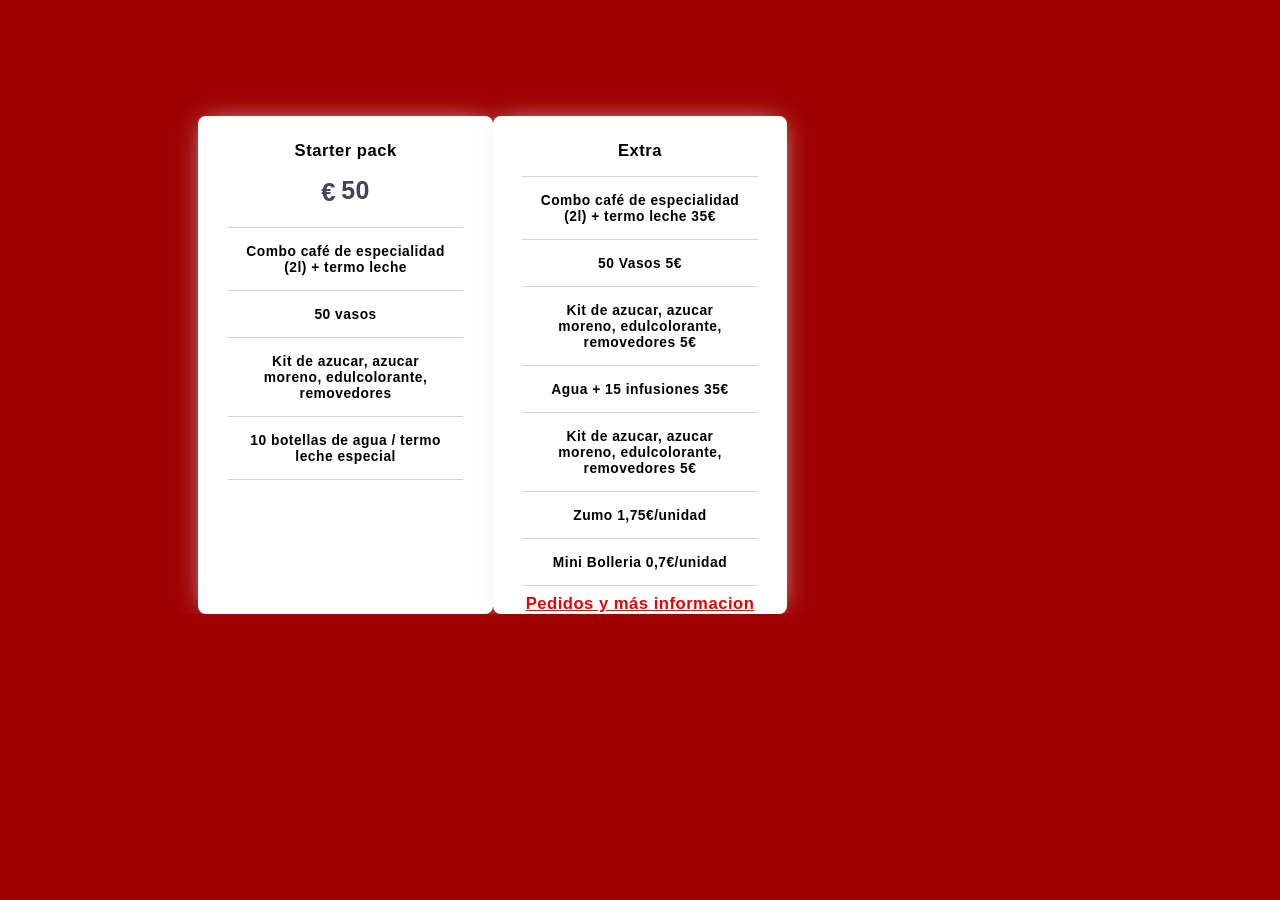
==== tarifas.html @ f81ee4db "missing contact & about us, pics, tarifas to reorganize missing contact & about us, pics, tarifas to" ====
<!doctype html>
<html lang="en">
  <html lang="es">
    <head>
      <meta charset="utf-8" />
      <meta name="viewport" content="width=device-width, initial-scale=1" />
      <meta name="description" content="" />
      <title>Tarifas</title>
      <link rel="icon" type="image/x-icon" href="LogoIcon.png" />
      <link href="styletarifas.css" rel="stylesheet" />
      <script src="script.js" defer></script>
    </head>

    <body>
      <header>
        <div class="title">
          <h3></h3>
        </div>
      </header>
      <div class="grid-parent">
        <div class="card basic-card">
          <h4 class="card-title">Starter pack</h4>

          <h1 class="price special-price" style="display: none">
            <span>€</span>50
          </h1>
          <h1 class="price special-price"><span>€</span>50</h1>
          <hr id="hr" />
          <h5 class="text">Combo café de especialidad (2l) + termo leche</h5>
          <hr />
          <h5 class="text">50 vasos</h5>
          <hr />
          <h5 class="text">
            Kit de azucar, azucar moreno, edulcolorante, removedores
          </h5>
          <hr />
          <h5 class="text">10 botellas de agua / termo leche especial</h5>
          <hr />
          <br>
          </div>
          <div class="card master-card">
            <h4 class="card-title">Extra</h4>
            <hr id="hr" />
            <h5 class="text">Combo café de especialidad (2l) + termo leche 35€</h5>
            <hr />
            <h5 class="text">50 Vasos 5€</h5>
            <hr />
            <h5 class="text">Kit de azucar, azucar moreno, edulcolorante, removedores 5€</h5>
            <hr />
            <h5 class="text">Agua + 15 infusiones 35€</h5>
            <hr />
            <h5 class="text">Kit de azucar, azucar moreno, edulcolorante, removedores 5€</h5>
            <hr />
            <h5 class="text">Zumo 1,75€/unidad</h5>
            <hr />
            <h5 class="text">Mini Bolleria 0,7€/unidad</h5>
            <hr />
            <div>
            <a
              style="
                color: rgb(236, 0, 0);
              "
              href="mailto:info@mospresso.es?subject=CoffeeBreak%20Mospresso"
              >Pedidos y más informacion</a
            >
          </div>
          </div>
        </div>
    </body>
  </html>
</html>
---- styletarifas.css ----
:root {
      --font-display: 'Google Sans Flex', Helvetica Neue, Helvetica, sans-serif;
      --bg: #f5f2ed;
      --fg: #0d1117;

    }


html, body {
  margin: 0;
  background-image: url("../images/bg-bottom.svg"), url("../images/bg-top.svg");
  background-size: 280px 300px, 380px 530px;
  background-position: 0 110%, 100% 0%;
  background-repeat: no-repeat;
  background-color: hsl(0, 100%, 31%);
  text-align: center;
  font-family:  var(--font-display);
  font-weight: 700;
  font-size: 1.3vw;
  max-width: 100%;
  overflow-x: hidden;
  letter-spacing: 0.5px;
}

hr {
  height: 1px;
  border: 0;
  color: #d2d2d2;
  background-color: #d2d2d2;
}

span {
  font-size: 2vw;
  vertical-align: middle;
  padding-right: 0.2em;
}

h5 {
  margin: 15px;
}

h4.card-title {
  margin: 25px 0 15px 0;
}

.price {
  font-size: 1.5em;
  color: hsl(234, 14%, 30%);
  margin: 0 0 20px 0;
}

.master-price {
  margin-bottom: 25px;
}

.professional-card>h4 {
  margin-top: 40px;
}

.professional-card>.price {
  color: white;
  margin-top: 20px;
}

.title {
  padding: 2rem 0.2rem 0.2rem 0.2rem;
  color: hsl(233, 13%, 49%);
}

.title>h1 {
  margin-bottom: 10px;
}

.sub-title {
  margin-bottom: 0;
  margin-top: 0;
  color: hsl(0, 100%, 50%);
}

.text, .card-title {
  color: hsl(0, 0%, 0%);
}

/* ------------ Grid ------------*/
.grid-parent {
  margin-top: 60px;
  display: grid;
  grid-template-columns: repeat(3, 23%);
  justify-content: center;
}

/* ------------ Cards ------------*/
.card {
  border-radius: 8px;
  padding: 0 10%;
  box-shadow: 0px 0px 25px -8px hsl(240, 8%, 90%);
}

.basic-card, .master-card {
  background-color: white;
  color: rgb(0, 0, 0);
}

.professional-card {
  background-image: linear-gradient(to bottom right, hsl(236, 72%, 79%), hsl(237, 63%, 64%));
  color: white;
  height: 108%;
  place-self: center auto;
}

/* ------------ Buttons Style ------------*/
.button {
  background-image: linear-gradient(to right, hsl(236, 72%, 79%), hsl(237, 63%, 64%));
  width: 100%;
  height: 35px;
  border: none;
  border-radius: 5px;
  color: white;
  padding: 5px 30px;
  text-align: center;
  text-decoration: none;
  margin: 20px 0 25px 0;
  font-weight: 700;
  letter-spacing: 1.3px;
}

.professional-button {
  background-color: #ffffff;
  width: 100%;
  height: 35px;
  border: none;
  border-radius: 5px;
  color: hsl(237, 100%, 20%);
  padding: 5px 30px;
  text-align: center;
  text-decoration: none;
  margin-top: 15px;
  font-weight: 700;
  letter-spacing: 1.3px;
}

.pro-btn:hover {
  border: 1px solid white;
  background-image: linear-gradient(to right, hsl(236, 78%, 73%), hsl(237, 63%, 64%));
  color: white;
  cursor: pointer;
}

.btn:hover {
  background-image: linear-gradient(to right, hsl(0, 0%, 100%), hsl(0, 0%, 100%));
  color: hsl(237, 63%, 64%);
  border: 1px solid hsl(237, 63%, 64%);
  cursor: pointer;
}

/* The switch - the box around the slider */
.switch {
  position: relative;
  display: inline-block;
  width: 35px;
  height: 20px;
  bottom: 3px;
  margin-left: 20px;
  margin-right: 20px;
}

/* Hide default HTML checkbox */
.switch input {
  opacity: 0;
  width: 0;
  height: 0;
}

/* The slider */
.slider {
  position: absolute;
  cursor: pointer;
  top: 0;
  left: 0;
  right: 0;
  bottom: 0;
  background-image: linear-gradient(to right, hsl(236, 78%, 73%), hsl(237, 63%, 64%));
  transition: .4s;
}

.slider:hover {
  opacity: 0.5;
}

.slider:before {
  position: absolute;
  content: "";
  height: 16px;
  width: 16px;
  left: 3px;
  bottom: 2px;
  background-color: white;
  transition: .4s;
}

input:checked+.slider {
  background-image: linear-gradient(to right, hsl(235, 82%, 80%), hsl(237, 67%, 67%));
}

input:focus+.slider {
  box-shadow: 0 0 1px hsl(237, 63%, 64%);
}

input:checked+.slider:before {
  transform: translateX(13px);
}

/* Rounded sliders */
.slider.round {
  border-radius: 34px;
}

.slider.round:before {
  border-radius: 50%;
}

/* ------------ Footer ------------*/
footer {
  margin-top: 50px;
}

.attribution {
  font-size: 10px;
  text-align: center;
  display: block;
  color: grey;
  padding-bottom: 15px;
}

.attribution a {
  text-decoration: none;
  color: grey;
}

/* ------------ Mobile View: When the screen size is 800px or lower do this: ------------*/
@media screen and (max-width: 800px) {
  body {
    background-image: url("../images/bg-top.svg");
    background-size: 280px 310px;
    background-position: 140% 0%;
    font-size: 3vw;
  }

  span {
    font-size: 5vw;
  }

  .title {
    padding-top: 2rem;
  }

  .switch-section {
    padding: 3rem;
  }

  .grid-parent {
    margin-top: 20px;
    grid-template-columns: repeat(1, 70%);
    grid-row-gap: 6rem;
  }

  h4.card-title {
    margin: 30px 0 15px 0;
  }

  footer {
    margin-top: 30px;
  }
}
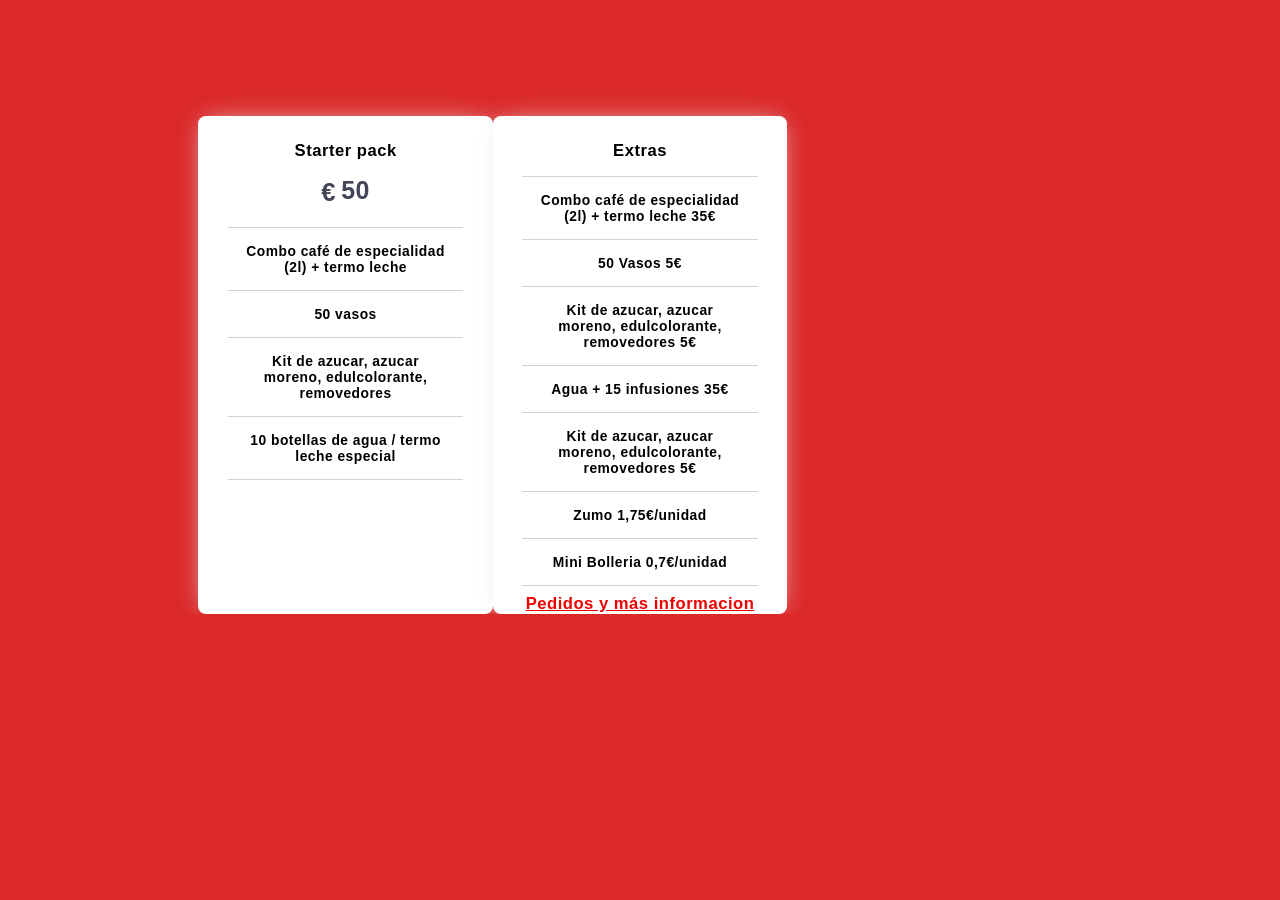
==== commit 1f25d32b: "fotos actualizadas" ====
--- a/tarifas.html
+++ b/tarifas.html
@@ -39,7 +39,7 @@
           <br>
           </div>
           <div class="card master-card">
-            <h4 class="card-title">Extra</h4>
+            <h4 class="card-title">Extras</h4>
             <hr id="hr" />
             <h5 class="text">Combo café de especialidad (2l) + termo leche 35€</h5>
             <hr />
--- a/styletarifas.css
+++ b/styletarifas.css
@@ -12,7 +12,7 @@
   background-size: 280px 300px, 380px 530px;
   background-position: 0 110%, 100% 0%;
   background-repeat: no-repeat;
-  background-color: hsl(0, 100%, 31%);
+  background-color: hsl(0, 71%, 51%);
   text-align: center;
   font-family:  var(--font-display);
   font-weight: 700;
@@ -243,11 +243,11 @@
     background-image: url("../images/bg-top.svg");
     background-size: 280px 310px;
     background-position: 140% 0%;
-    font-size: 3vw;
+    font-size: 1.2rem;
   }
 
   span {
-    font-size: 5vw;
+    font-size: 1.2rem;
   }
 
   .title {
